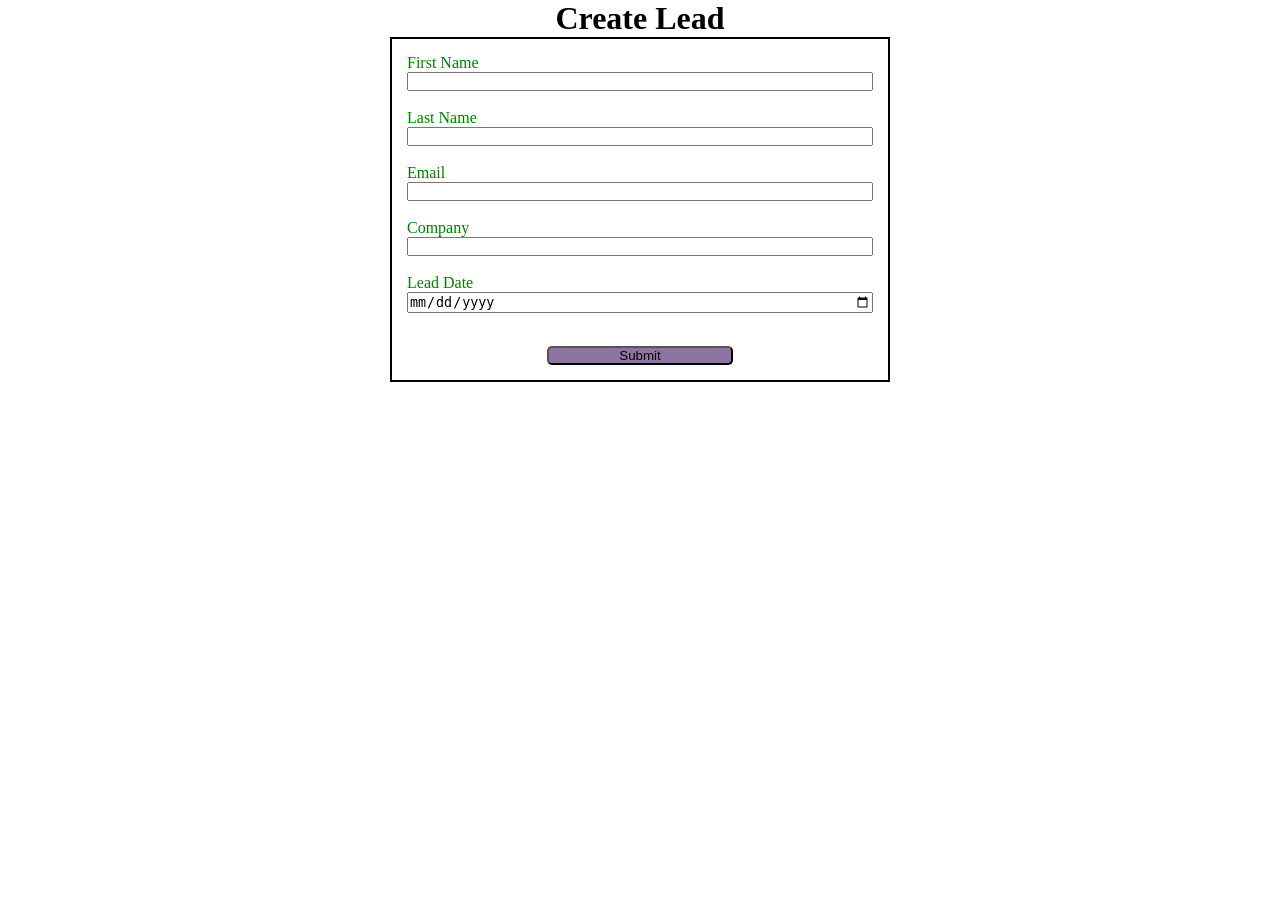
==== index.html @ 8073a9ae "Add files via upload" ====
<!DOCTYPE html>
<html lang="en">
<head>
    <meta charset="UTF-8">
    <meta name="viewport" content="width=device-width, initial-scale=1.0">
    <title>Web to Lead Form</title>
    <link rel="stylesheet" href="miniproj.css" >
    <script src="miniproj.js"></script>
</head>
<body>
    <h1>Create Lead</h1>
<form action="https://webto.salesforce.com/servlet/servlet.WebToLead?encoding=UTF-8&orgId=00D5j000008cx7z" method="POST" onsubmit="beforeSubmit()">

<input type=hidden name="oid" value="00D5j000008cx7z">
<input type=hidden name="retURL" value="">
<input type="hidden" name="Lead_Date__c" class="outputdate">


<label for="first_name">First Name</label>
<input  id="first_name" 
maxlength="40"
name="first_name" 
size="20" 
type="text"
required="true" /> <br>

<label for="last_name">Last Name</label>
<input  id="last_name" maxlength="80" name="last_name" size="20" type="text" required="true" /><br>

<label for="email">Email</label>
<input  id="email" maxlength="80" name="email" size="20" type="text" required="true" /><br>
 
<label for="company">Company</label><input  id="company" maxlength="40" name="company" size="20" type="text" required="true" /><br>

<label for="Lead_Date__c" > Lead Date </label>
<input  type="date" required="true" class="inputdate" /><br>

<input type="submit" name="submit" class="submit">

</form>


</body>
</html>
---- miniproj.css ----
*{
 margin: 0;
 padding: 0;
 box-sizing: border-box;
}
h1{
    text-align: center;
}
input, label{
    display: block;
}

label{
    color: green;
    
}
input{
    width: 100%;
}
.submit{
    margin: 15px auto 0 auto;
    width: 40%;
    background-color: rgb(141, 116, 163);
    border-radius: 5px;
}
form{
    min-width: 300px;
    max-width: 500px;
    margin: auto;
    border: 2px solid black;
    padding: 15px;
}
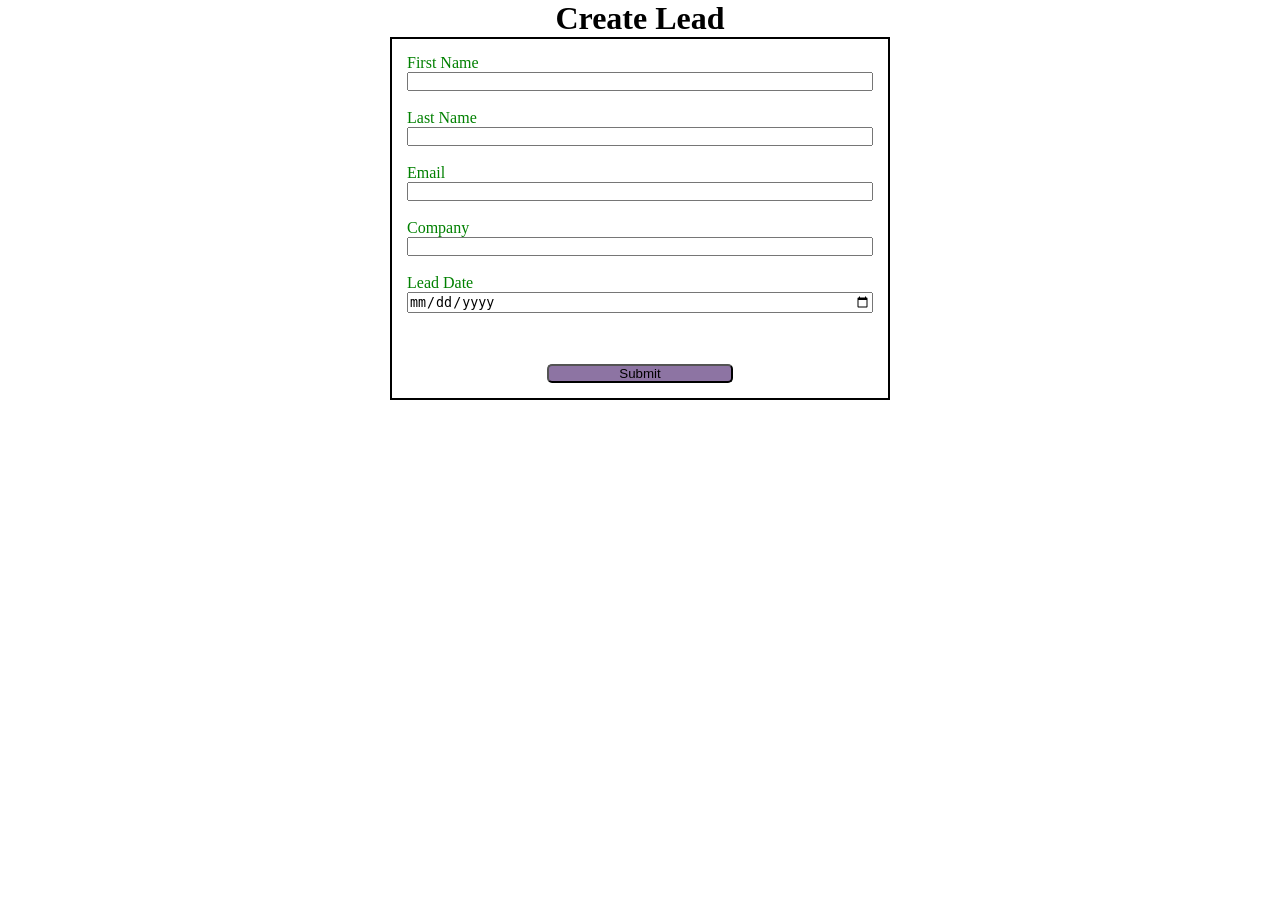
==== commit 23ca04e4: "Recaptcha Added" ====
--- a/index.html
+++ b/index.html
@@ -6,15 +6,16 @@
     <title>Web to Lead Form</title>
     <link rel="stylesheet" href="miniproj.css" >
     <script src="miniproj.js"></script>
+    <script src="https://www.google.com/recaptcha/api.js"></script>
 </head>
 <body>
     <h1>Create Lead</h1>
 <form action="https://webto.salesforce.com/servlet/servlet.WebToLead?encoding=UTF-8&orgId=00D5j000008cx7z" method="POST" onsubmit="beforeSubmit()">
 
 <input type=hidden name="oid" value="00D5j000008cx7z">
-<input type=hidden name="retURL" value="">
+<input type=hidden name="retURL" value="https://venkyy2.github.io/Venktesh/thanks.html">
 <input type="hidden" name="Lead_Date__c" class="outputdate">
-
+<input type=hidden name='captcha_settings' value='{"keyname":"WebToLead","fallback":"true","orgId":"00D5j000008cx7z","ts":""}'>
 
 <label for="first_name">First Name</label>
 <input  id="first_name" 
@@ -35,10 +36,12 @@
 <label for="Lead_Date__c" > Lead Date </label>
 <input  type="date" required="true" class="inputdate" /><br>
 
+<div class="g-recaptcha" data-sitekey="6Lerg-4sAAAAALyF6dWtS9BIk79bSj1kVXHsEciE" data-callback="captchasuccess"></div><br>
+
 <input type="submit" name="submit" class="submit">
 
 </form>
 
 
 </body>
-</html>+</html>
